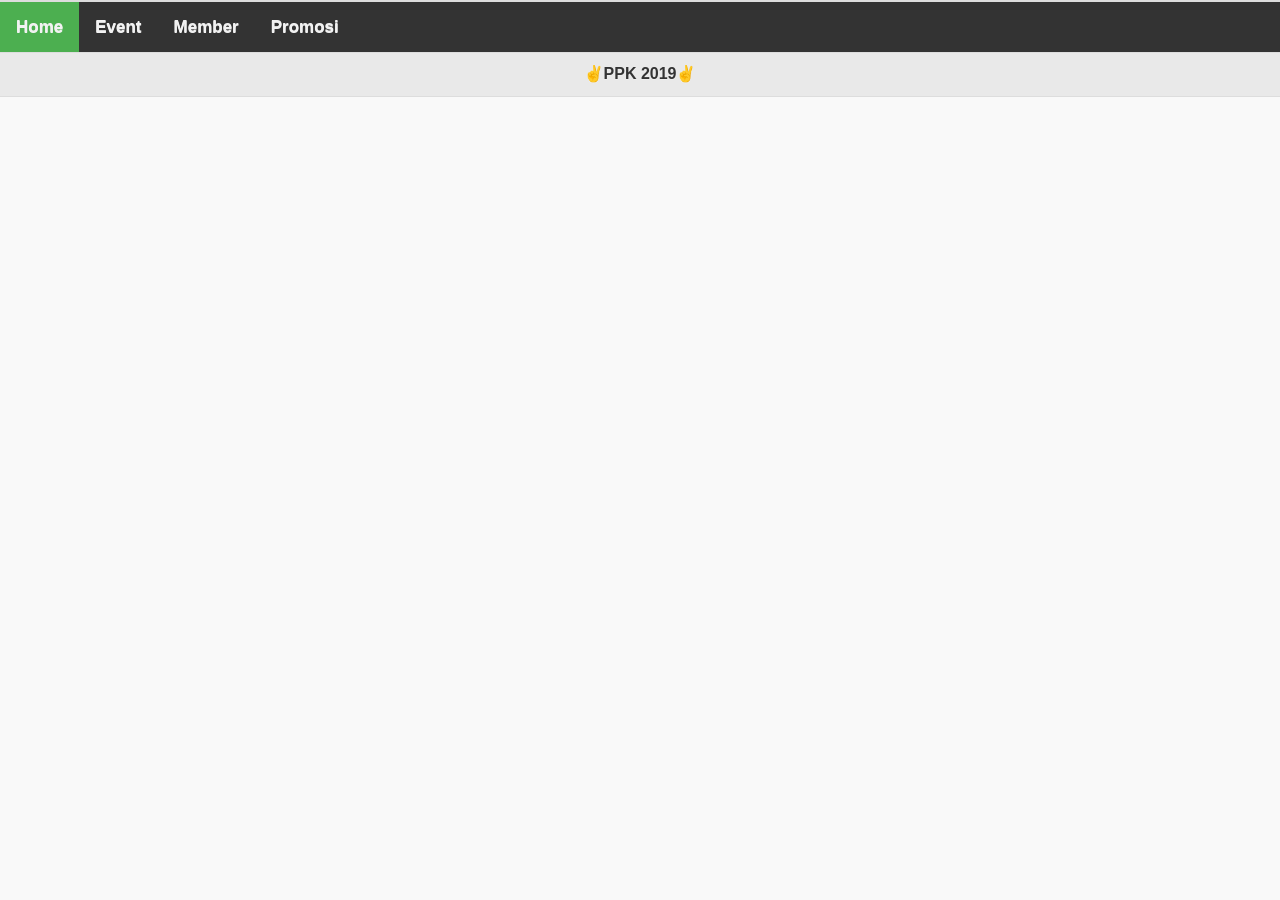
==== index.html @ 5821e97e "upload" ====
<!DOCTYPE html>
<html>

<head>
    <title>Aplikasi PPK</title>
    <meta name="viewport" content="width=device-width, inintial-scale=1">
    <link rel="stylesheet" type="text/css" href="css/jquery.mobile-1.4.5.min.css" />
    <link rel="stylesheet" type="text/css" href="css/dropdown.css" />
    <script src="js/jquery-2.1.1.js" type="text/javascript"></script>
    <script src="js/jquery.mobile-1.4.5.min.js" type="text/javascript"></script>
</head>

<body>
    <div data-role="page" id="page-one" class="ui-body-w">
        <div data-role="header">
            
        </div>
        <div class="topnav" id="myTopnav">
            <a href="#home" class="active">Home</a>
            <!-- <button onclick="window.location.href='event.html'">Event</button> -->
            <a onclick="window.location.href='event.html'">Event</a>
            <a onclick="window.location.href='member.html'">Member</a>
            <a onclick="window.location.href='promosi.html'">Promosi</a>
            <a href="javascript:void(0);" class="icon" onclick="myFunction()">&#9776;</a>

            <script>
            /* Toggle between adding and removing the "responsive" class to topnav when the user clicks on the icon */
                function myFunction() {
                var x = document.getElementById("myTopnav");
                if (x.className === "topnav") {
                    x.className += " responsive";
                } else {
                    x.className = "topnav";
                }
                }
            </script>
          </div>
        
        <!-- <button type="button" onclick="window.location.href='member.html'">Member</button>
        <button type="button" onclick="window.location.href='event.html'">Event</button>
        <button type="button" onclick="window.location.href='promosi.html'">Promosi</button>
        <button type="button" onclick="window.location.href='pesanan.html'">Order</button> -->
        <div data-role="footer">
            <h4>&#9996;PPK 2019&#9996;</h4>
        </div>
    </div>

    <script src=".js" type="text/javascript"></script>
    <script>Application.initApplication();</script>
</body>

</html>
---- css/dropdown.css ----
/* Add a black background color to the top navigation */
.topnav {
    background-color: #333;
    overflow: hidden;
  }
  
  /* Style the links inside the navigation bar */
  .topnav a {
    float: left;
    display: block;
    color: #f2f2f2;
    text-align: center;
    padding: 14px 16px;
    text-decoration: none;
    font-size: 17px;
  }
  
  /* Add an active class to highlight the current page */
  .active {
    background-color: #4CAF50;
    color: white;
  }
  
  /* Hide the link that should open and close the topnav on small screens */
  .topnav .icon {
    display: none;
  }
  
  /* Dropdown container - needed to position the dropdown content */
  .dropdown {
    float: left;
    overflow: hidden;
  }
  
  /* Style the dropdown button to fit inside the topnav */
  .dropdown .dropbtn {
    font-size: 17px;
    border: none;
    outline: none;
    color: white;
    padding: 14px 16px;
    background-color: inherit;
    font-family: inherit;
    margin: 0;
  }
  
  /* Style the dropdown content (hidden by default) */
  .dropdown-content {
    display: none;
    position: absolute;
    background-color: #f9f9f9;
    min-width: 160px;
    box-shadow: 0px 8px 16px 0px rgba(0,0,0,0.2);
    z-index: 1;
  }
  
  /* Style the links inside the dropdown */
  .dropdown-content a {
    float: none;
    color: black;
    padding: 12px 16px;
    text-decoration: none;
    display: block;
    text-align: left;
  }
  
  /* Add a dark background on topnav links and the dropdown button on hover */
  .topnav a:hover, .dropdown:hover .dropbtn {
    background-color: #555;
    color: white;
  }
  
  /* Add a grey background to dropdown links on hover */
  .dropdown-content a:hover {
    background-color: #ddd;
    color: black;
  }
  
  /* Show the dropdown menu when the user moves the mouse over the dropdown button */
  .dropdown:hover .dropdown-content {
    display: block;
  }
  
  /* When the screen is less than 600 pixels wide, hide all links, except for the first one ("Home"). Show the link that contains should open and close the topnav (.icon) */
  @media screen and (max-width: 600px) {
    .topnav a:not(:first-child), .dropdown .dropbtn {
      display: none;
    }
    .topnav a.icon {
      float: right;
      display: block;
    }
  }
  
  /* The "responsive" class is added to the topnav with JavaScript when the user clicks on the icon. This class makes the topnav look good on small screens (display the links vertically instead of horizontally) */
  @media screen and (max-width: 600px) {
    .topnav.responsive {position: relative;}
    .topnav.responsive a.icon {
      position: absolute;
      right: 0;
      top: 0;
    }
    .topnav.responsive a {
      float: none;
      display: block;
      text-align: left;
    }
    .topnav.responsive .dropdown {float: none;}
    .topnav.responsive .dropdown-content {position: relative;}
    .topnav.responsive .dropdown .dropbtn {
      display: block;
      width: 100%;
      text-align: left;
    }
  }
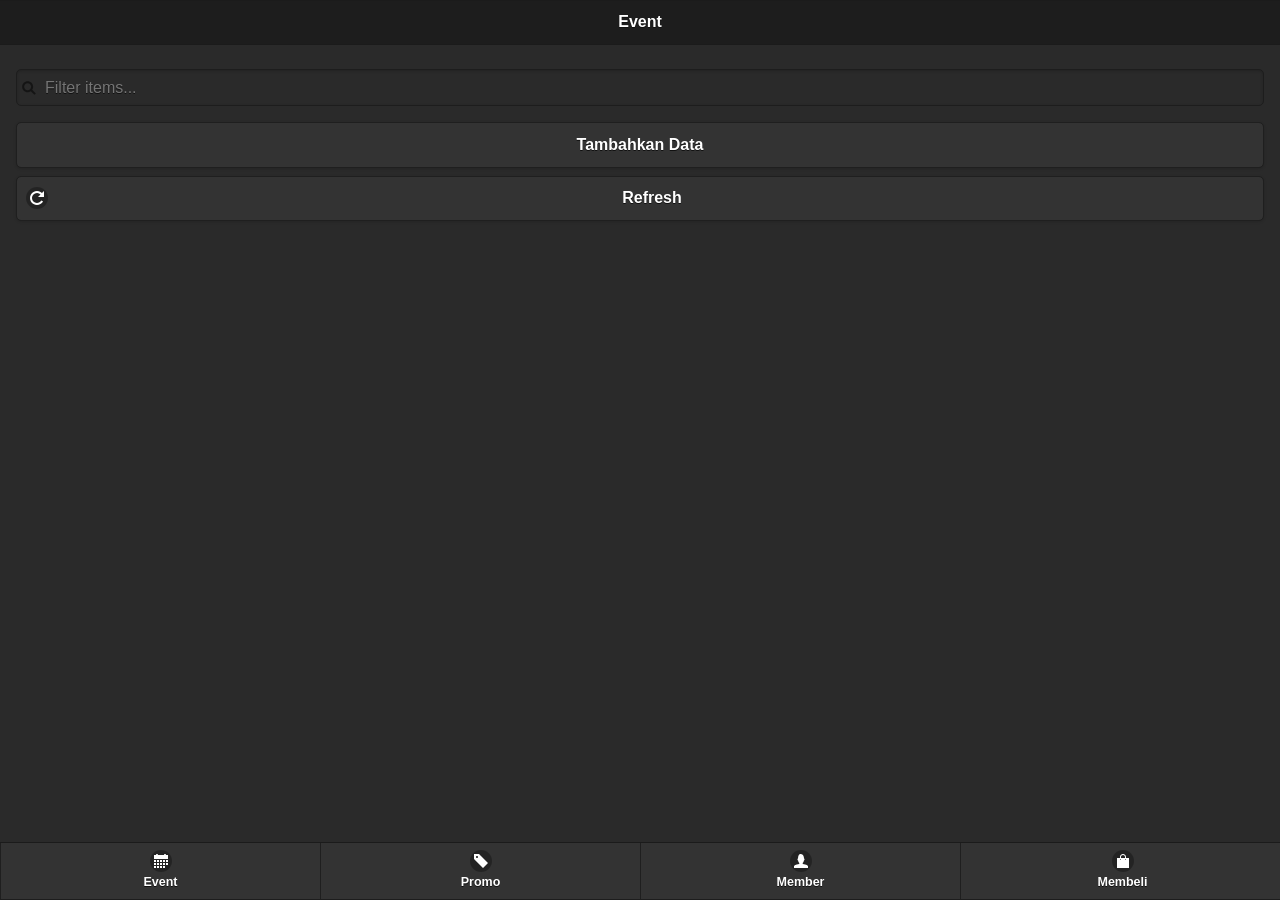
==== commit bdc83c33: "add detail data event and promo" ====
--- a/index.html
+++ b/index.html
@@ -5,48 +5,104 @@
     <title>Aplikasi PPK</title>
     <meta name="viewport" content="width=device-width, inintial-scale=1">
     <link rel="stylesheet" type="text/css" href="css/jquery.mobile-1.4.5.min.css" />
-    <link rel="stylesheet" type="text/css" href="css/dropdown.css" />
     <script src="js/jquery-2.1.1.js" type="text/javascript"></script>
     <script src="js/jquery.mobile-1.4.5.min.js" type="text/javascript"></script>
 </head>
 
 <body>
-    <div data-role="page" id="page-one" class="ui-body-w">
+//Show Data Event
+    <div data-role="page" id="page-event" class="ui-body-b">
         <div data-role="header">
-            
+            <h1>Event</h1>
         </div>
-        <div class="topnav" id="myTopnav">
-            <a href="#home" class="active">Home</a>
-            <!-- <button onclick="window.location.href='event.html'">Event</button> -->
-            <a onclick="window.location.href='event.html'">Event</a>
-            <a onclick="window.location.href='member.html'">Member</a>
-            <a onclick="window.location.href='promosi.html'">Promosi</a>
-            <a href="javascript:void(0);" class="icon" onclick="myFunction()">&#9776;</a>
 
-            <script>
-            /* Toggle between adding and removing the "responsive" class to topnav when the user clicks on the icon */
-                function myFunction() {
-                var x = document.getElementById("myTopnav");
-                if (x.className === "topnav") {
-                    x.className += " responsive";
-                } else {
-                    x.className = "topnav";
-                }
-                }
-            </script>
-          </div>
-        
-        <!-- <button type="button" onclick="window.location.href='member.html'">Member</button>
-        <button type="button" onclick="window.location.href='event.html'">Event</button>
-        <button type="button" onclick="window.location.href='promosi.html'">Promosi</button>
-        <button type="button" onclick="window.location.href='pesanan.html'">Order</button> -->
-        <div data-role="footer">
-            <h4>&#9996;PPK 2019&#9996;</h4>
+        <div role="main" class="ui-content">
+            <ul id="list-event" data-role="listview" data-inset="true" data-filter="true">
+            </ul>
+            <button type="button" onclick="window.location.href='#event-insert'">Tambahkan Data</button>
+            <button type="button" data-icon="refresh" onclick="window.location.reload();">Refresh</button>
+        </div>
+
+
+        <!-- tab bar with standard icons -->
+        <div data-role="footer" data-position="fixed">
+            <div data-role="navbar">
+                <ul>
+                    <li><a href="javascript:" onclick="window.location.href='index.html'" data-icon="calendar" type="button">Event</a></li>
+                    <li><a href="javascript:" onclick="window.location.href='promosi.html'" data-icon="tag" type="button">Promo</a></li>
+                    <li><a href="#" data-icon="user">Member</a></li>
+                    <li><a href="#" data-icon="shop">Membeli</a></li>
+                </ul>
+            </div>
         </div>
     </div>
 
-    <script src=".js" type="text/javascript"></script>
+//Detail Event
+    <div data-role="page" id="page-two">
+        <div data-role="header">
+            <h1>Detail Event</h1>
+        </div>
+        <div data-role="navbar">
+            <ul>
+                <li><a href="index.html" data-icon="arrow-l">Back</a></li>
+            </ul>
+        </div>
+
+        <div role="main" class="ui-content" id="main2">
+            <p id="p-nama_event"></p><br>
+            <p id="p-alamat"></p><br>
+            <p id="p-tanggal"></p><br>
+            <p id="p-harga"></p><br>
+            <p id="p-stok_tiket"></p><br>
+        </div>
+
+        <div data-role="footer" data-position="fixed">
+            <div data-role="navbar">
+                <ul>
+                    <li><a href="javascript:" onclick="window.location.href='index.html'" data-icon="calendar" type="button">Event</a></li>
+                    <li><a href="javascript:" onclick="window.location.href='promosi.html'" data-icon="tag" type="button">Promo</a></li>                <li><a href="#" data-icon="user">Member</a></li>
+                    <li><a href="#" data-icon="shop">Membeli</a></li>
+                </ul>
+            </div>
+        </div>
+    </div>
+
+
+//Insert Event
+    <div data-role="page" id="event-insert" class="ui-body-b">
+        <div data-role="header">
+            <h1>Masukkan Order</h1>
+        </div>
+
+        <div role="main" class="ui-content">
+            <label>
+                Nama Event <input type="text" name="event"><br>
+            </label>
+
+            <label>
+                Alamat <input type="text" name="eaddress"><br>
+            </label>
+
+            <label>
+                Tanggal <input type="text" name="date"><br>
+            </label>
+
+            <label>
+                Harga <input type="text" name="harga"><br>
+            </label>
+
+            <label>
+                Jumlah Tiket <input type="text" name="tixavailable"><br>
+            </label>
+
+            <label>
+                Kode Tiket <input type="text" name="kodeTiket"><br>
+            </label>
+
+            <input type="submit" value="Submit" onclick="window.location.href='#page-event'">
+        </div>
+    </div>
+    <script src="js/app.js" type="text/javascript"></script>
     <script>Application.initApplication();</script>
 </body>
-
 </html>
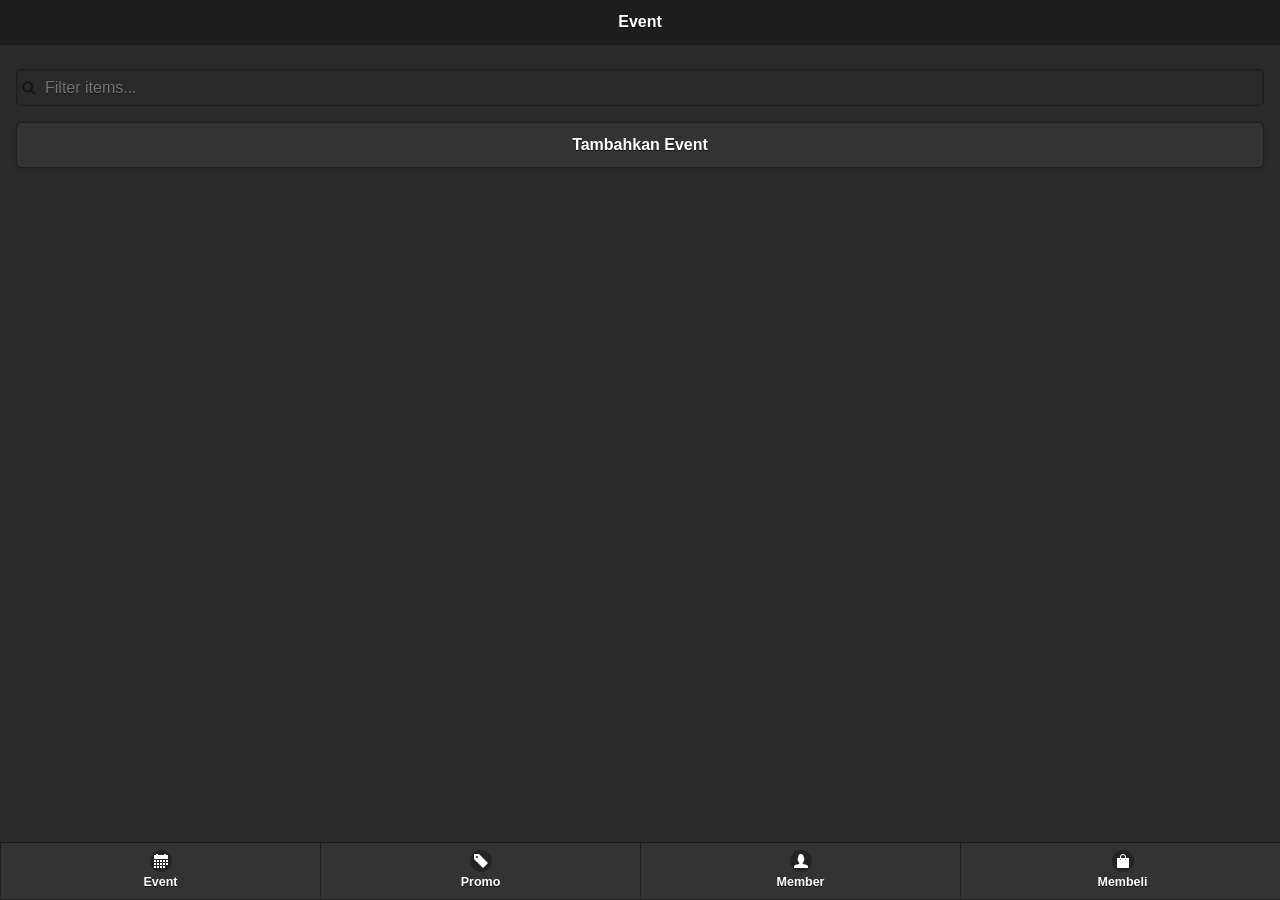
==== commit b1caa3be: "fix all" ====
--- a/index.html
+++ b/index.html
@@ -10,7 +10,8 @@
 </head>
 
 <body>
-//Show Data Event
+    
+    //Show Data Event
     <div data-role="page" id="page-event" class="ui-body-b">
         <div data-role="header">
             <h1>Event</h1>
@@ -19,8 +20,7 @@
         <div role="main" class="ui-content">
             <ul id="list-event" data-role="listview" data-inset="true" data-filter="true">
             </ul>
-            <button type="button" onclick="window.location.href='#event-insert'">Tambahkan Data</button>
-            <button type="button" data-icon="refresh" onclick="window.location.reload();">Refresh</button>
+            <button type="button" onclick="window.location.href='#event-insert'">Tambahkan Event</button>
         </div>
 
 
@@ -28,24 +28,23 @@
         <div data-role="footer" data-position="fixed">
             <div data-role="navbar">
                 <ul>
-                    <li><a href="javascript:" onclick="window.location.href='index.html'" data-icon="calendar" type="button">Event</a></li>
-                    <li><a href="javascript:" onclick="window.location.href='promosi.html'" data-icon="tag" type="button">Promo</a></li>
-                    <li><a href="#" data-icon="user">Member</a></li>
-                    <li><a href="#" data-icon="shop">Membeli</a></li>
+                    <li><a href="javascript:" onclick="window.location.href='index.html'" data-icon="calendar"
+                            type="button">Event</a></li>
+                    <li><a href="javascript:" onclick="window.location.href='promosi.html'" data-icon="tag"
+                            type="button">Promo</a></li>
+                    <li><a href="javascript:" onclick="window.location.href='member.html'" data-icon="user"
+                            type="button">Member</a></li>
+                    <li><a href="javascript:" onclick="window.location.href='pesanan.html'" data-icon="shop"
+                            type="button">Membeli</a></li>
                 </ul>
             </div>
         </div>
     </div>
 
-//Detail Event
+    //Detail Event
     <div data-role="page" id="page-two">
         <div data-role="header">
             <h1>Detail Event</h1>
-        </div>
-        <div data-role="navbar">
-            <ul>
-                <li><a href="index.html" data-icon="arrow-l">Back</a></li>
-            </ul>
         </div>
 
         <div role="main" class="ui-content" id="main2">
@@ -59,19 +58,29 @@
         <div data-role="footer" data-position="fixed">
             <div data-role="navbar">
                 <ul>
-                    <li><a href="javascript:" onclick="window.location.href='index.html'" data-icon="calendar" type="button">Event</a></li>
-                    <li><a href="javascript:" onclick="window.location.href='promosi.html'" data-icon="tag" type="button">Promo</a></li>                <li><a href="#" data-icon="user">Member</a></li>
-                    <li><a href="#" data-icon="shop">Membeli</a></li>
+                    <li><a href="index.html" data-icon="arrow-l">Back</a></li>
+                </ul>
+            </div>
+            <div data-role="navbar">
+                <ul>
+                    <li><a href="javascript:" onclick="window.location.href='index.html'" data-icon="calendar"
+                            type="button">Event</a></li>
+                    <li><a href="javascript:" onclick="window.location.href='promosi.html'" data-icon="tag"
+                            type="button">Promo</a></li>
+                    <li><a href="javascript:" onclick="window.location.href='member.html'" data-icon="user"
+                            type="button">Member</a></li>
+                    <li><a href="javascript:" onclick="window.location.href='pesanan.html'" data-icon="shop"
+                            type="button">Membeli</a></li>
                 </ul>
             </div>
         </div>
     </div>
 
 
-//Insert Event
+    //Insert Event
     <div data-role="page" id="event-insert" class="ui-body-b">
         <div data-role="header">
-            <h1>Masukkan Order</h1>
+            <h1>Masukkan Data Event</h1>
         </div>
 
         <div role="main" class="ui-content">
@@ -96,13 +105,11 @@
             </label>
 
             <label>
-                Kode Tiket <input type="text" name="kodeTiket"><br>
-            </label>
-
             <input type="submit" value="Submit" onclick="window.location.href='#page-event'">
         </div>
     </div>
     <script src="js/app.js" type="text/javascript"></script>
     <script>Application.initApplication();</script>
 </body>
+
 </html>
